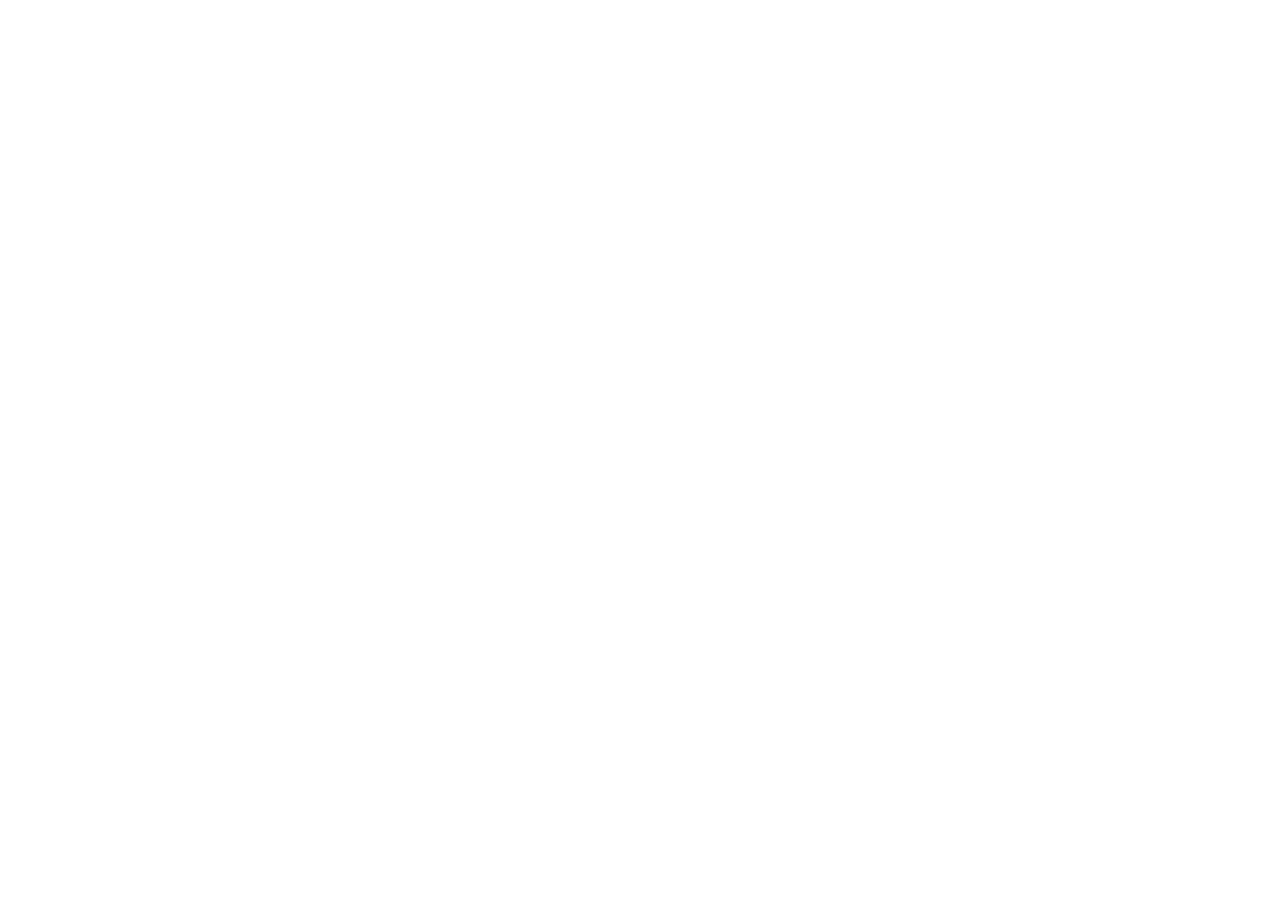
==== src/index.html @ 6bcdacab "Initial commit" ====
<!DOCTYPE html>
<html lang="en">
  <head>
    <meta charset="UTF-8" />
    <link rel="icon" type="image/svg+xml" href="/favicon.svg" />
    <meta name="viewport" content="width=device-width, initial-scale=1.0" />
    <title>Vanilla App Template</title>
    <link rel="stylesheet" href="./css/styles.css" />
  </head>
  <body>
    <load src="./partials/header.html" icon-path="img/sprite.svg#logo" />

    <main>
      <!-- Loads the specified .html file -->
      <load src="./partials/vite-promo.html" />
      <load src="./partials/badges.html" />
    </main>

    <load src="./partials/footer.html" />

    <script type="module" src="./main.js"></script>
  </body>
</html>
---- src/css/styles.css ----
/**
  |============================
  | include css partials with
  | default @import url()
  |============================
*/
/* Common styles */
@import url('./reset.css');
@import url('./base.css');
@import url('./container.css');
@import url('./animations.css');

/* Sections style */
@import url('./header.css');
@import url('./vite-promo.css');
@import url('./badges.css');
@import url('./back-link.css');
@import url('./footer.css');
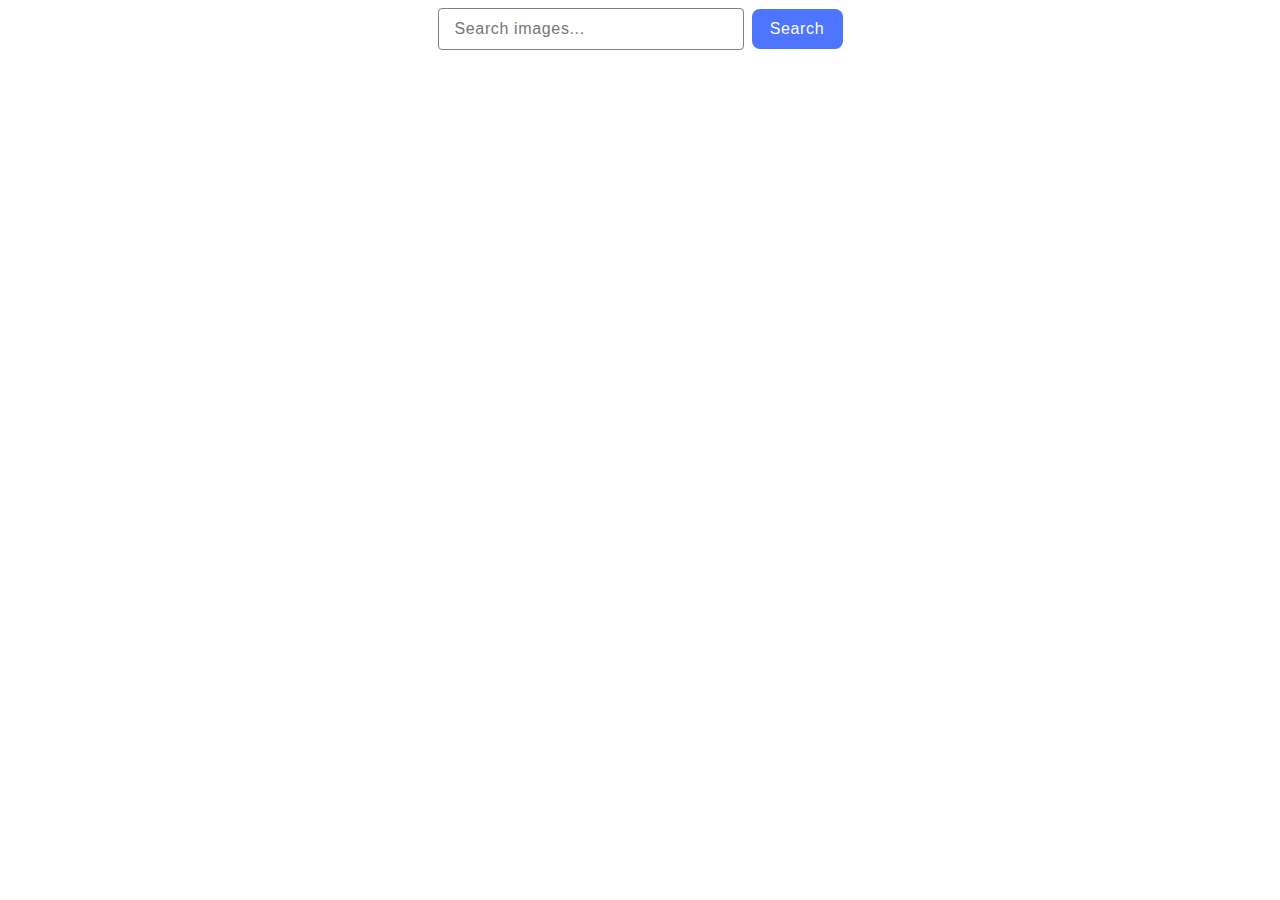
==== commit 5b8fd7c8: "Update index.html" ====
--- a/src/index.html
+++ b/src/index.html
@@ -1,23 +1,25 @@
 <!DOCTYPE html>
 <html lang="en">
-  <head>
-    <meta charset="UTF-8" />
-    <link rel="icon" type="image/svg+xml" href="/favicon.svg" />
-    <meta name="viewport" content="width=device-width, initial-scale=1.0" />
-    <title>Vanilla App Template</title>
-    <link rel="stylesheet" href="./css/styles.css" />
-  </head>
-  <body>
-    <load src="./partials/header.html" icon-path="img/sprite.svg#logo" />
 
-    <main>
-      <!-- Loads the specified .html file -->
-      <load src="./partials/vite-promo.html" />
-      <load src="./partials/badges.html" />
-    </main>
+<head>
+  <meta charset="UTF-8" />
+  <link rel="icon" type="image/svg+xml" href="/favicon.svg" />
+  <meta name="viewport" content="width=device-width, initial-scale=1.0" />
+  <title>goit-js-hw-11</title>
+  <link rel="stylesheet" href="./css/styles.css" />
+</head>
 
-    <load src="./partials/footer.html" />
+<body>
+  <form class="form">
+    <input class="input" type="text" name="state" placeholder="Search images..." />
+    <button class="button">Search</button>
+  </form>
 
-    <script type="module" src="./main.js"></script>
-  </body>
+  <ul class="gallery"></ul>
+
+  <div id="loader-indicator" class="hidden loader"></div>
+
+  <script type="module" src="./main.js"></script>
+</body>
+
 </html>
--- a/src/css/styles.css
+++ b/src/css/styles.css
@@ -6,13 +6,154 @@
 */
 /* Common styles */
 @import url('./reset.css');
-@import url('./base.css');
-@import url('./container.css');
-@import url('./animations.css');
 
-/* Sections style */
-@import url('./header.css');
-@import url('./vite-promo.css');
-@import url('./badges.css');
-@import url('./back-link.css');
-@import url('./footer.css');
+form {
+  margin: 0 auto 14px;
+  display: flex;
+  align-items: center;
+  justify-content: center;
+  column-gap: 8px;
+}
+
+button {
+  font-size: 16px;
+  font-weight: 500;
+  line-height: 1.5;
+  letter-spacing: 0.04em;
+  color: #fff;
+  background-color: #4e75ff;
+  border: none;
+  border-radius: 8px;
+  padding: 8px 16px;
+  width: 91px;
+  height: 40px;
+}
+
+button:hover {
+  background-color: #6c8cff;
+}
+
+input {
+  border: 1px solid #808080;
+  border-radius: 4px;
+  width: 272px;
+  padding: 8px 16px;
+  font-weight: 400;
+  font-size: 16px;
+  line-height: 150%;
+  letter-spacing: 0.04em;
+  color: #808080;
+}
+
+input:hover {
+  border-color: #000;
+}
+
+input:focus {
+  outline: none;
+  border-color: #4e75ff;
+}
+
+.gallery {
+  display: flex;
+  flex-wrap: wrap;
+  justify-content: center;
+  gap: 24px;
+}
+
+.card {
+  border: 1px solid #808080;
+  display: flex;
+  flex-direction: column;
+  row-gap: 12px;
+}
+
+.card-container {
+  display: flex;
+  justify-content: space-around;
+  align-items: center;
+}
+
+.card-item {
+  display: flex;
+  flex-direction: column;
+  align-items: center;
+}
+
+.card-image {
+  width: 360px;
+  height: 200px;
+}
+
+.card-title {
+  font-weight: 600;
+  font-size: 16px;
+  line-height: 1.3;
+  letter-spacing: 0.04em;
+  color: #2e2f42;
+}
+
+.card-count {
+  font-size: 14px;
+  line-height: 2;
+  letter-spacing: 0.04em;
+  color: #2e2f42;
+}
+
+.loader {
+  color: rgb(144, 164, 255);
+  font-size: 10px;
+  width: 1em;
+  height: 1em;
+  border-radius: 50%;
+  position: relative;
+  text-indent: -9999em;
+  animation: mulShdSpin 1.3s infinite linear;
+  transform: translateZ(0);
+  display: none;
+  margin: 0 auto;
+}
+
+@keyframes mulShdSpin {
+
+  0%,
+  100% {
+    box-shadow: 0 -3em 0 0.2em, 2em -2em 0 0em, 3em 0 0 -1em, 2em 2em 0 -1em,
+      0 3em 0 -1em, -2em 2em 0 -1em, -3em 0 0 -1em, -2em -2em 0 0;
+  }
+
+  12.5% {
+    box-shadow: 0 -3em 0 0, 2em -2em 0 0.2em, 3em 0 0 0, 2em 2em 0 -1em,
+      0 3em 0 -1em, -2em 2em 0 -1em, -3em 0 0 -1em, -2em -2em 0 -1em;
+  }
+
+  25% {
+    box-shadow: 0 -3em 0 -0.5em, 2em -2em 0 0, 3em 0 0 0.2em, 2em 2em 0 0,
+      0 3em 0 -1em, -2em 2em 0 -1em, -3em 0 0 -1em, -2em -2em 0 -1em;
+  }
+
+  37.5% {
+    box-shadow: 0 -3em 0 -1em, 2em -2em 0 -1em, 3em 0em 0 0, 2em 2em 0 0.2em,
+      0 3em 0 0em, -2em 2em 0 -1em, -3em 0em 0 -1em, -2em -2em 0 -1em;
+  }
+
+  50% {
+    box-shadow: 0 -3em 0 -1em, 2em -2em 0 -1em, 3em 0 0 -1em, 2em 2em 0 0em,
+      0 3em 0 0.2em, -2em 2em 0 0, -3em 0em 0 -1em, -2em -2em 0 -1em;
+  }
+
+  62.5% {
+    box-shadow: 0 -3em 0 -1em, 2em -2em 0 -1em, 3em 0 0 -1em, 2em 2em 0 -1em,
+      0 3em 0 0, -2em 2em 0 0.2em, -3em 0 0 0, -2em -2em 0 -1em;
+  }
+
+  75% {
+    box-shadow: 0em -3em 0 -1em, 2em -2em 0 -1em, 3em 0em 0 -1em, 2em 2em 0 -1em,
+      0 3em 0 -1em, -2em 2em 0 0, -3em 0em 0 0.2em, -2em -2em 0 0;
+  }
+
+  87.5% {
+    box-shadow: 0em -3em 0 0, 2em -2em 0 -1em, 3em 0 0 -1em, 2em 2em 0 -1em,
+      0 3em 0 -1em, -2em 2em 0 0, -3em 0em 0 0, -2em -2em 0 0.2em;
+  }
+}